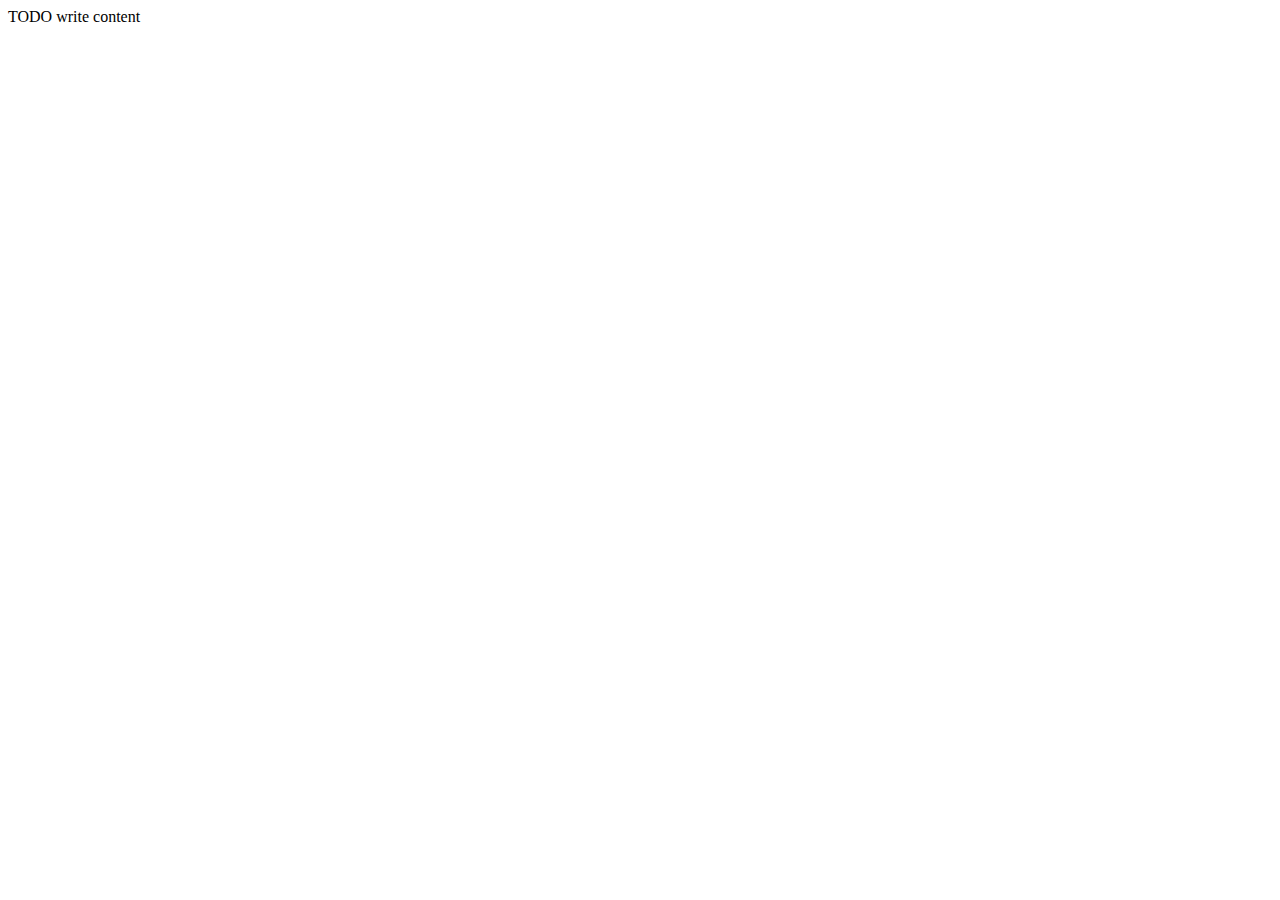
==== E-HealthCare/web/index.html @ cfe4f917 "new commit" ====
<!DOCTYPE html>
<!--
To change this license header, choose License Headers in Project Properties.
To change this template file, choose Tools | Templates
and open the template in the editor.
-->
<html>
    <head>
        <title>TODO supply a title</title>
        <meta charset="UTF-8">
        <meta name="viewport" content="width=device-width, initial-scale=1.0">
    </head>
    <body>
        <div>TODO write content</div>
    </body>
</html>
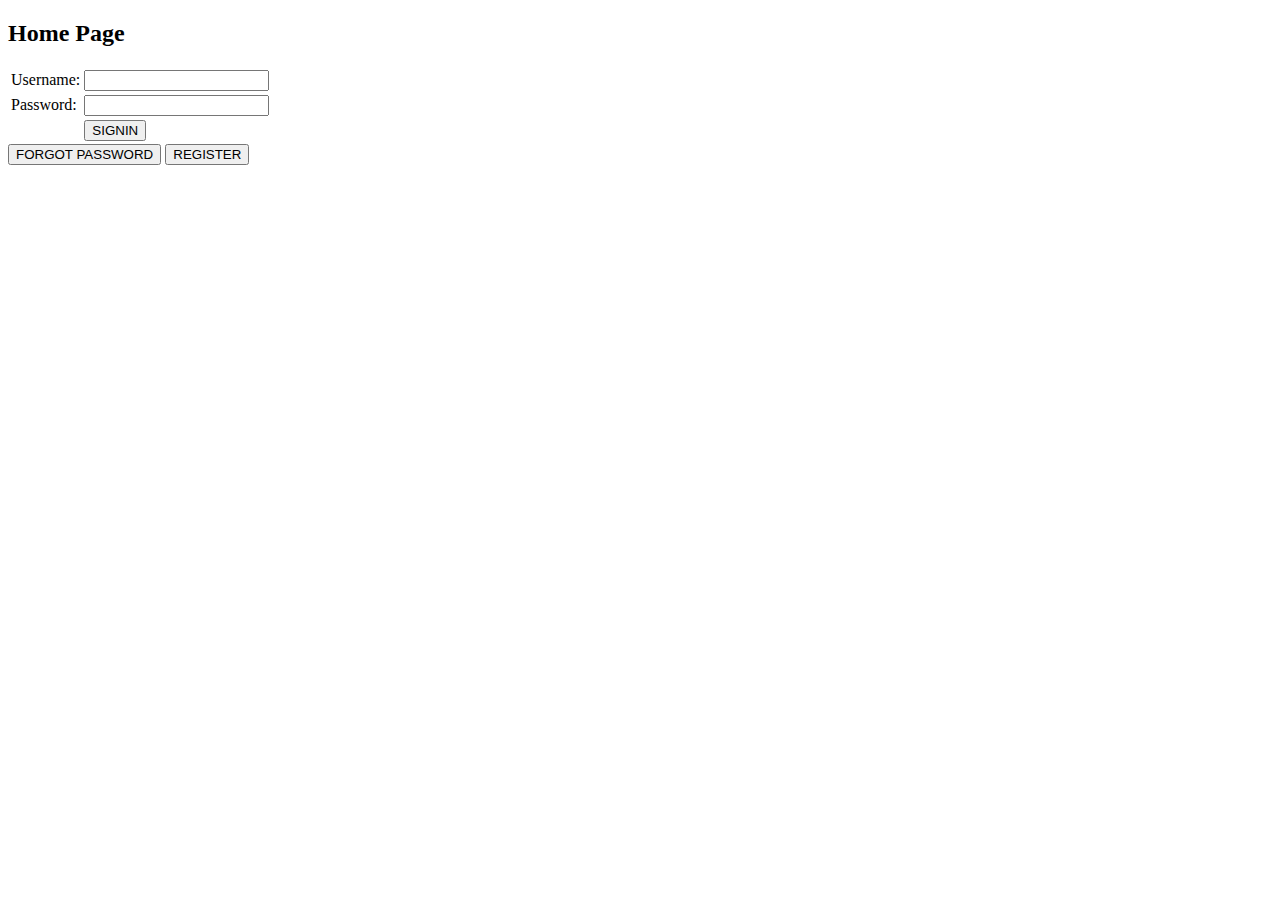
==== commit 4253237b: "After_Cross-Night" ====
--- a/E-HealthCare/web/index.html
+++ b/E-HealthCare/web/index.html
@@ -6,11 +6,34 @@
 -->
 <html>
     <head>
-        <title>TODO supply a title</title>
+        <title>Home Page</title>
         <meta charset="UTF-8">
         <meta name="viewport" content="width=device-width, initial-scale=1.0">
+        <script src="script.js"></script>
     </head>
     <body>
-        <div>TODO write content</div>
+        <h2>Home Page</h2>
+        <form action="LoginServlet.do" method="POST">
+            <table>
+                <tr>
+                    <td>Username: </td>
+                    <td><input type="text" name="username"/></td>
+                </tr>
+                <tr>
+                    <td>Password: </td>
+                    <td><input type="password" name="password"/></td>
+                </tr>
+                <tr>
+                    <td></td>
+                    <td><input type="submit" value="SIGNIN"/></td>
+                </tr>
+            </table>
+        </form>
+        
+            <button onclick="forgotPassword()">FORGOT PASSWORD</button>
+        
+      
+            <button onclick="register()">REGISTER</button>
+       
     </body>
 </html>
